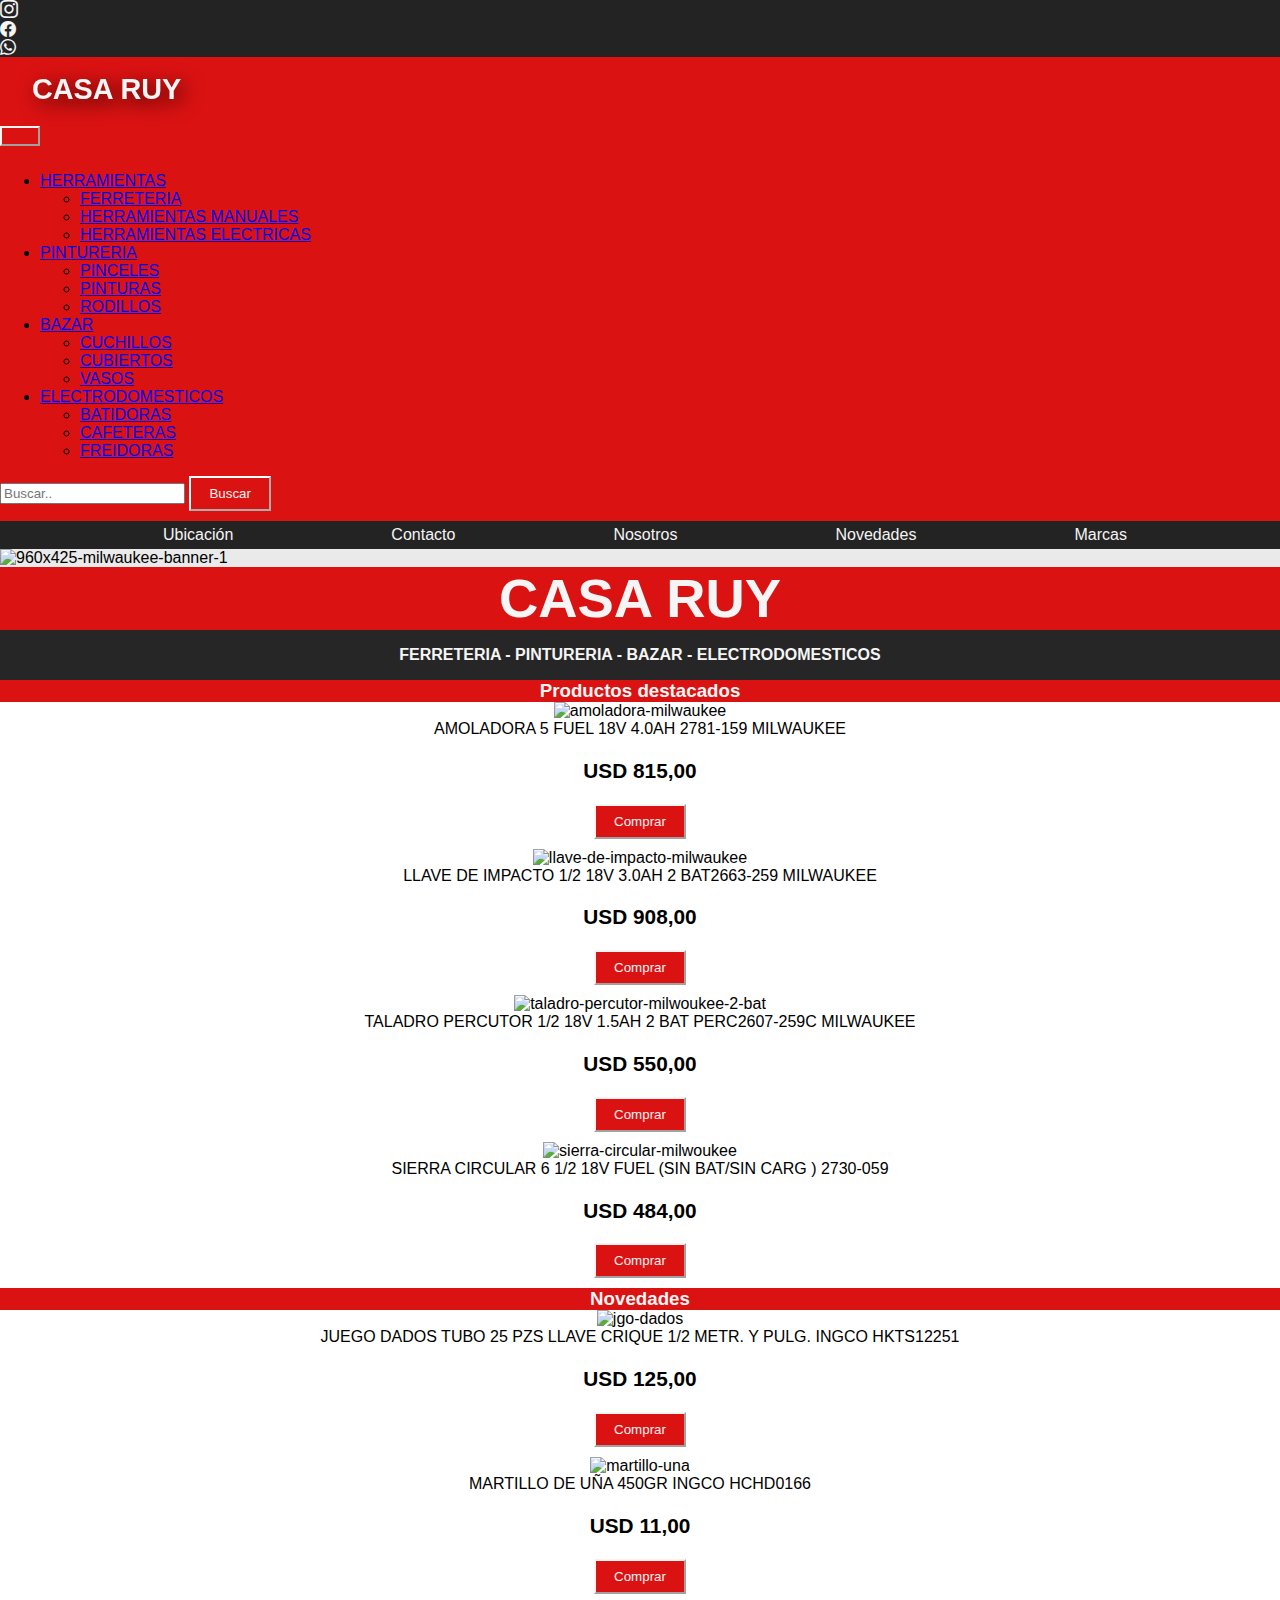
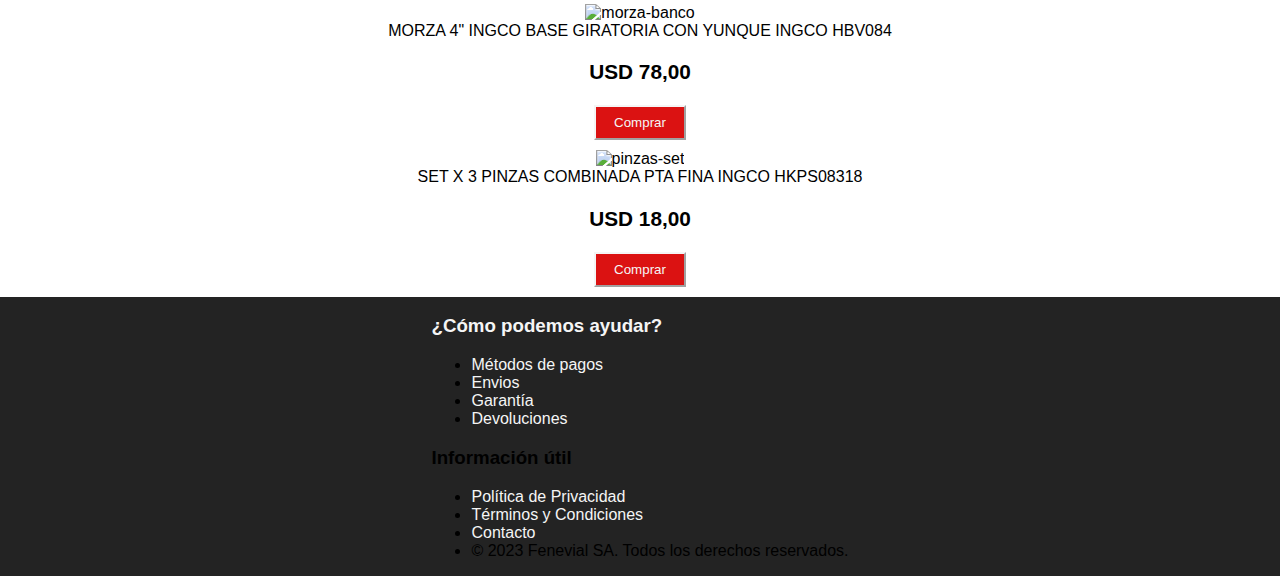
==== index.html @ f8785364 "Adaptacion a sass" ====
<!DOCTYPE html>
<html lang="en">
<head>
    <meta charset="UTF-8">
    <meta name="viewport" content="width=device-width, initial-scale=1.0">
    <link href="https://cdn.jsdelivr.net/npm/bootstrap@5.3.2/dist/css/bootstrap.min.css" rel="stylesheet" integrity="sha384-T3c6CoIi6uLrA9TneNEoa7RxnatzjcDSCmG1MXxSR1GAsXEV/Dwwykc2MPK8M2HN" crossorigin="anonymous">
    <link rel="stylesheet" href="https://cdn.jsdelivr.net/npm/bootstrap-icons@1.11.1/font/bootstrap-icons.css">
    <link rel="stylesheet" href="css/styles.css">
    <title>Casa Ruy</title>
</head>
<body>

    <header>
        <section class="container" id="redes">
            <div class="row">
                <div class="col-4"><a href="https://www.instagram.com/casaruy/"><i class="bi bi-instagram"></i></a></div>
                <div class="col-4"><a href="https://m.facebook.com/p/Casa-Ruy-100064864756439/"><i class="bi bi-facebook"></i></a></div>
                <div class="col-4"><a href=""><i class="bi bi-whatsapp"></i></a></div>
            </div>
        </section>
        <div class="logo"><a href="../index.html">CASA RUY</a></div></div>

        <nav class="navbar navbar-expand-lg">
            <div class="container">
                
                
            <div class="container">
              
              <button class="navbar-toggler" type="button" data-bs-toggle="collapse" data-bs-target="#navbarSupportedContent" aria-controls="navbarSupportedContent" aria-expanded="false" aria-label="Toggle navigation">
                <span class="navbar-toggler-icon"></span>
              </button>
              <div class="collapse navbar-collapse" id="navbarSupportedContent">
                <ul class="navbar-nav me-auto mb-2 mb-lg-0">
                  </li>
                  <li class="nav-item dropdown">
                    <a class="nav-link dropdown-toggle" href="#" role="button" data-bs-toggle="dropdown" aria-expanded="false">
                      HERRAMIENTAS
                    </a>
                    <ul class="dropdown-menu">
                      <li><a class="dropdown-item" href="#">FERRETERIA</a></li>
                      <li><a class="dropdown-item" href="#">HERRAMIENTAS MANUALES</a></li>
                      <li><a class="dropdown-item" href="#">HERRAMIENTAS ELECTRICAS</a></li>
                    </ul>
                    <li class="nav-item dropdown">
                        <a class="nav-link dropdown-toggle" href="#" role="button" data-bs-toggle="dropdown" aria-expanded="false">
                          PINTURERIA
                        </a>
                        <ul class="dropdown-menu">
                          <li><a class="dropdown-item" href="#">PINCELES</a></li>
                          <li><a class="dropdown-item" href="#">PINTURAS</a></li>
                          <li><a class="dropdown-item" href="#">RODILLOS</a></li>
                        </ul>
                    <li class="nav-item dropdown">
                    <a class="nav-link dropdown-toggle" href="#" role="button" data-bs-toggle="dropdown" aria-expanded="false">
                      BAZAR
                    </a>
                    <ul class="dropdown-menu">
                      <li><a class="dropdown-item" href="#">CUCHILLOS</a></li>
                      <li><a class="dropdown-item" href="#">CUBIERTOS</a></li>
                      <li><a class="dropdown-item" href="#">VASOS</a></li>
                    </ul> 
                       <li class="nav-item dropdown">
                    <a class="nav-link dropdown-toggle" href="#" role="button" data-bs-toggle="dropdown" aria-expanded="false">
                      ELECTRODOMESTICOS
                    </a>
                    <ul class="dropdown-menu">
                      <li><a class="dropdown-item" href="#">BATIDORAS</a></li>
                      <li><a class="dropdown-item" href="#">CAFETERAS</a></li>
                      <li><a class="dropdown-item" href="#">FREIDORAS</a></li>
                    </ul>   
                    
                  </li>
                
              </div>
              <div>
                <form class="d-flex" role="search">
                    <input class="form-control me-2" type="search" placeholder="Buscar.." aria-label="Search">
                    <button class="btn btn-outline-success" type="submit">Buscar</button>
                  </form>
              </div>
            </div>
    
    
          </nav>

      <section>
        <div class="menuEnlaces">
            <a href="carpetasHTML/ubicacion.html">Ubicación</a>
            <a href="carpetasHTML/contacto.html">Contacto</a>
            <a href="carpetasHTML/nosotros.html">Nosotros</a>
            <a href="">Novedades</a>
            <a href="carpetasHTML/marcas.html">Marcas</a>
        </div>
      </section>

    </header>

    <section>
        <div class="row">
            <img src="imagenes/960x425-milwaukee-banner-1.jpg" alt="960x425-milwaukee-banner-1">
        </div>
      </section>


    <main>
        <div class="subTitulo">
            <h1>CASA RUY</h1>
        <div class="subTitulo">
            <h2>FERRETERIA - PINTURERIA - BAZAR - ELECTRODOMESTICOS</h2>
        </div>
           
            
        
        <div class="subTitulo">
            <h3>Productos destacados</h3>
        </div>

        <section class="container">
            <div class="row">
    
                <div class="col-lg-3 col-md-6 col-sm-12">
                    <div>
                        <a href=""><img src="imagenes/amoladora-milwaukee.webp" alt="amoladora-milwaukee"></a>
                    </div>
                    <div class="articulo">
                        <a href="">AMOLADORA 5 FUEL 18V 4.0AH 2781-159 MILWAUKEE</a>
                    </div>
                    <div>
                        <p>USD 815,00</p>
                    </div> 
                    <div class="boton">
                        <button>Comprar</button>
                    </div>               
                </div>
        
                <div class="col-lg-3 col-md-6 col-sm-12">
                    <div>
                        <a href=""><img src="imagenes/llave-de-impacto-milwaukee.jpg" alt="llave-de-impacto-milwaukee"></a>
                    </div>
                    <div class="articulo">
                        <a href="">LLAVE DE IMPACTO 1/2 18V 3.0AH 2 BAT2663-259 MILWAUKEE</a>
                    </div>
                    <div>
                        <p>USD 908,00</p>
                    </div>  
                    <div class="boton">
                        <button>Comprar</button>
                    </div>              
                </div>
        
                <div class="col-lg-3 col-md-6 col-sm-12">
                    <div>
                        <a href=""><img src="imagenes/taladro-percutor-milwoukee-2-bat.jpg" alt="taladro-percutor-milwoukee-2-bat"></a>
                    </div>
                    <div class="articulo">
                        <a href="">TALADRO PERCUTOR 1/2 18V 1.5AH 2 BAT PERC2607-259C MILWAUKEE</a>
                    </div>
                    <div>
                        <p>USD 550,00</p>
                    </div> 
                    <div class="boton">
                        <button>Comprar</button>
                    </div>               
                </div>
        
                <div class="col-lg-3 col-md-6 col-sm-12">
                    <div>
                        <a href=""><img src="imagenes/sierra-circular-milwoukee.webp" alt="sierra-circular-milwoukee"></a>
                    </div>
                    <div class="articulo">
                        <a href="">SIERRA CIRCULAR 6 1/2 18V FUEL (SIN BAT/SIN CARG ) 2730-059</a>
                    </div>
                    <div>
                        <p>USD 484,00</p>
                    </div>  
                    <div class="boton">
                        <button>Comprar</button>
                    </div>              
                </div>
    
            </div>
        </section>
        <div class="subTitulo">
            <h3>Novedades</h3>
        </div>
        <section class="container">
            <div class="row">

                <div class="col-lg-3 col-md-6 col-sm-12">
                    <div>
                        <a href=""><img src="imagenes/jgo-dados.jpg" alt="jgo-dados"></a>
                    </div>
                    <div class="articulo">
                        <a href="">JUEGO DADOS TUBO 25 PZS LLAVE CRIQUE 1/2 METR. Y PULG. INGCO HKTS12251</a>
                    </div>
                    <div>
                        <p>USD 125,00</p>
                    </div> 
                    <div class="boton">
                        <button>Comprar</button>
                    </div>               
                </div>
        
                <div class="col-lg-3 col-md-6 col-sm-12">
                    <div>
                        <a href=""><img src="imagenes/martillo-una.jpg" alt="martillo-una"></a>
                    </div>
                    <div class="articulo">
                        <a href="">MARTILLO DE UÑA 450GR INGCO HCHD0166</a>
                    </div>
                    <div>
                        <p>USD 11,00</p>
                    </div>  
                    <div class="boton">
                        <button>Comprar</button>
                    </div>              
                </div>
        
                <div class="col-lg-3 col-md-6 col-sm-12">
                    <div>
                        <a href=""><img src="imagenes/morza-banco.jpg" alt="morza-banco"></a>
                    </div>
                    <div class="articulo">
                        <a href="">MORZA 4" INGCO BASE GIRATORIA CON YUNQUE INGCO HBV084</a>
                    </div>
                    <div>
                        <p>USD 78,00</p>
                    </div> 
                    <div class="boton">
                        <button>Comprar</button>
                    </div>               
                </div>
        
                <div class="col-lg-3 col-md-6 col-sm-12">
                    <div>
                        <a href=""><img src="imagenes/pinzas-set.jpg" alt="pinzas-set"></a>
                    </div>
                    <div class="articulo">
                        <a href="">SET X 3 PINZAS COMBINADA PTA FINA INGCO HKPS08318</a>
                    </div>
                    <div>
                        <p>USD 18,00</p>
                    </div>  
                    <div class="boton">
                        <button>Comprar</button>
                    </div>              
                </div>
                
            </div>

            </div>
        </section>


    </main>


    <footer id="pie" class="container">
        <div class="row">
            <div class="col-lg-6 col-md-6 col-sm-12">
                <a href="carpetasHTML/ayuda.html"><h3>¿Cómo podemos ayudar?</h3></a>
                <ul>
                    <li><a href="carpetasHTML/ayuda.html#seccionPagos">Métodos de pagos</a></li>
                    <li><a href="carpetasHTML/ayuda.html#seccionEnvios">Envios</a></li>
                    <li><a href="carpetasHTML/ayuda.html#seccionGarantia">Garantía</a></li>
                    <li><a href="carpetasHTML/ayuda.html#seccionDevoluciones">Devoluciones</a></li>
                </ul>
            </div>
            <div class="col-lg-6 col-md-6 col-sm-12">
                <h3>Información útil</h3>
                    <ul>
                        <li><a href="">Política de Privacidad</a></li>
                        <li><a href="">Términos y Condiciones</a></li>
                        <li><a href="">Contacto</a></li>
                        <li>&copy; 2023 Fenevial SA. Todos los derechos reservados.</li>
                    </ul>
            </div>

        </div>
    </footer>
 
    

    <script src="https://cdn.jsdelivr.net/npm/bootstrap@5.3.2/dist/js/bootstrap.bundle.min.js" integrity="sha384-C6RzsynM9kWDrMNeT87bh95OGNyZPhcTNXj1NW7RuBCsyN/o0jlpcV8Qyq46cDfL" crossorigin="anonymous"></script>

</body>
</html>
---- css/styles.css ----
/* line 5, ../tercerPreEntregaAlbertoLaitano/sass/styles.scss */
body {
  margin: 0;
  font-family: Arial, Helvetica, sans-serif;
  background-color: #eaeaea;
}

/* line 14, ../tercerPreEntregaAlbertoLaitano/sass/styles.scss */
.container {
  max-width: 100%;
}

/* ---------------HEADER----------------*/
/* line 21, ../tercerPreEntregaAlbertoLaitano/sass/styles.scss */
#redes {
  background-color: rgba(0, 0, 0, 0.852);
  display: flex;
  flex-direction: row;
}

/* line 28, ../tercerPreEntregaAlbertoLaitano/sass/styles.scss */
.col-4 a i {
  color: whitesmoke;
  font-size: medium;
  transition: transform 0.3s;
}

/* line 32, ../tercerPreEntregaAlbertoLaitano/sass/styles.scss */
.col-4 a i:hover {
  font-size: large;
}

@media (min-width: 992px) {
  /* line 40, ../tercerPreEntregaAlbertoLaitano/sass/styles.scss */
  .navbar-expand-lg {
    flex-wrap: wrap;
  }
}

/* line 45, ../tercerPreEntregaAlbertoLaitano/sass/styles.scss */
.navbar {
  background-color: #db1212 !important;
}

/* line 48, ../tercerPreEntregaAlbertoLaitano/sass/styles.scss */
.container {
  background: #db1212;
}

/* line 52, ../tercerPreEntregaAlbertoLaitano/sass/styles.scss */
.logo {
  background-color: #db1212;
  padding: 1rem;
}

/* line 56, ../tercerPreEntregaAlbertoLaitano/sass/styles.scss */
.logo a {
  padding: 1rem;
  color: whitesmoke;
  font-size: 1.8rem;
  font-family: Verdana, Geneva, Tahoma, sans-serif;
  font-weight: bold;
  text-decoration: none;
  filter: drop-shadow(5px 5px 10px #260000);
  transition: 0.3s;
}

/* line 66, ../tercerPreEntregaAlbertoLaitano/sass/styles.scss */
.logo a:hover {
  font-size: xx-large;
}

/* line 73, ../tercerPreEntregaAlbertoLaitano/sass/styles.scss */
.navbar-toggler {
  color: whitesmoke;
  border-color: whitesmoke;
}

/* line 78, ../tercerPreEntregaAlbertoLaitano/sass/styles.scss */
.navbar-nav {
  --bs-nav-link-color: whitesmoke;
}

/* line 83, ../tercerPreEntregaAlbertoLaitano/sass/styles.scss */
.nav-item :hover {
  font-weight: bold;
}

/* line 87, ../tercerPreEntregaAlbertoLaitano/sass/styles.scss */
.btn {
  color: whitesmoke;
  border-color: white;
}

/* line 92, ../tercerPreEntregaAlbertoLaitano/sass/styles.scss */
.btn-outline-success {
  --bs-btn-color: rgb(143, 9, 9);
  --bs-btn-border-color: rgb(143, 9, 9);
  --bs-btn-hover-color: #fff;
  --bs-btn-hover-bg: rgb(143, 9, 9);
  --bs-btn-hover-border-color: whitesmoke;
  --bs-btn-focus-shadow-rgb: 25,135,84;
  --bs-btn-active-color: #fff;
  --bs-btn-active-bg: rgb(143, 9, 9);
  --bs-btn-active-border-color: rgb(143, 9, 9);
  --bs-btn-active-shadow: inset 0 3px 5px rgba(0, 0, 0, 0.125);
  --bs-btn-disabled-color: rgb(143, 9, 9);
  --bs-btn-disabled-bg: transparent;
  --bs-btn-disabled-border-color: rgb(143, 9, 9);
  --bs-gradient: none;
}

/* line 110, ../tercerPreEntregaAlbertoLaitano/sass/styles.scss */
.menuEnlaces {
  width: 100%;
  background-color: rgba(0, 0, 0, 0.852);
  display: flex;
  justify-content: space-evenly;
  padding: 5px;
}

/* line 116, ../tercerPreEntregaAlbertoLaitano/sass/styles.scss */
.menuEnlaces a {
  color: whitesmoke;
  text-decoration: none;
}

/* line 119, ../tercerPreEntregaAlbertoLaitano/sass/styles.scss */
.menuEnlaces a:hover {
  font-weight: bold;
}

/* line 127, ../tercerPreEntregaAlbertoLaitano/sass/styles.scss */
.subTitulo h1 {
  background-color: #db1212;
  color: whitesmoke;
  margin: 0;
  text-align: center;
  font-weight: bolder;
  font-size: 340%;
}

/* line 135, ../tercerPreEntregaAlbertoLaitano/sass/styles.scss */
.subTitulo h2 {
  background: rgba(0, 0, 0, 0.852);
  color: whitesmoke;
  margin: 0;
  padding: 1rem;
  text-align: center;
  font-size: 100%;
  font-weight: bolder;
}

/* line 144, ../tercerPreEntregaAlbertoLaitano/sass/styles.scss */
.subTitulo h3 {
  background: #db1212;
  color: whitesmoke;
  margin: 0;
  text-align: center;
  font-weight: bolder;
}

/* ---------------MAIN----------------*/
/* line 165, ../tercerPreEntregaAlbertoLaitano/sass/styles.scss */
main div {
  background-color: white;
  text-align: center;
}

/* line 169, ../tercerPreEntregaAlbertoLaitano/sass/styles.scss */
main img {
  width: 100%;
}

/* line 172, ../tercerPreEntregaAlbertoLaitano/sass/styles.scss */
main a {
  color: black;
  text-decoration: none;
}

/* line 176, ../tercerPreEntregaAlbertoLaitano/sass/styles.scss */
main p {
  font-weight: bold;
  font-size: 130%;
}

/* line 184, ../tercerPreEntregaAlbertoLaitano/sass/styles.scss */
.articulo :hover {
  font-weight: bold;
  color: #db1212;
}

/* line 189, ../tercerPreEntregaAlbertoLaitano/sass/styles.scss */
button {
  background-color: #db1212;
  border-color: whitesmoke;
  color: whitesmoke;
  padding: 8px;
  padding-left: 18px;
  padding-right: 18px;
  margin-bottom: 10px;
}

/* line 199, ../tercerPreEntregaAlbertoLaitano/sass/styles.scss */
.boton :hover {
  font-weight: bold;
  background-color: #8f0909;
}

/* ---------------FOOTER----------------*/
/* line 204, ../tercerPreEntregaAlbertoLaitano/sass/styles.scss */
#pie {
  max-width: 100%;
  background-color: rgba(0, 0, 0, 0.852);
  display: flex;
  justify-content: space-evenly;
}

/* line 209, ../tercerPreEntregaAlbertoLaitano/sass/styles.scss */
#pie a {
  text-decoration: none;
  color: whitesmoke;
}

/* line 216, ../tercerPreEntregaAlbertoLaitano/sass/styles.scss */
footer a :hover {
  font-weight: bold;
}

/* line 219, ../tercerPreEntregaAlbertoLaitano/sass/styles.scss */
footer li :hover {
  font-weight: bold;
}

/* ---------------CONTACTO----------------*/
/* line 234, ../tercerPreEntregaAlbertoLaitano/sass/styles.scss */
.formularioContacto {
  margin: 10px;
}

/* ---------------UBICACION----------------*/
/* line 243, ../tercerPreEntregaAlbertoLaitano/sass/styles.scss */
.ubicacion {
  background-color: #eaeaea;
}

/* line 245, ../tercerPreEntregaAlbertoLaitano/sass/styles.scss */
.ubicacion h2 {
  text-align: start;
}

/* line 248, ../tercerPreEntregaAlbertoLaitano/sass/styles.scss */
.ubicacion h1 {
  margin-left: 60%;
  background-color: #db1212;
  color: whitesmoke;
}

/* line 253, ../tercerPreEntregaAlbertoLaitano/sass/styles.scss */
.ubicacion table {
  margin: auto;
}

/* line 256, ../tercerPreEntregaAlbertoLaitano/sass/styles.scss */
.ubicacion iframe {
  max-width: 100%;
}

/* ---------------NOSOTROS----------------*/
/* line 268, ../tercerPreEntregaAlbertoLaitano/sass/styles.scss */
.parrafo {
  font-size: medium;
  font-weight: lighter;
}

/* ---------------AYUDA----------------*/
/* line 280, ../tercerPreEntregaAlbertoLaitano/sass/styles.scss */
.ayuda h2 {
  text-align: center;
  margin: 1.5rem;
  font-weight: bold;
}

/* ---------------MARCAS----------------*/
/* line 290, ../tercerPreEntregaAlbertoLaitano/sass/styles.scss */
.galeria {
  display: flex;
  overflow: hidden;
  transition: 0.3s;
}

/* line 294, ../tercerPreEntregaAlbertoLaitano/sass/styles.scss */
.galeria:hover {
  transform: scale(1.2);
  filter: saturate(200%);
}

/*# sourceMappingURL=styles.css.map */
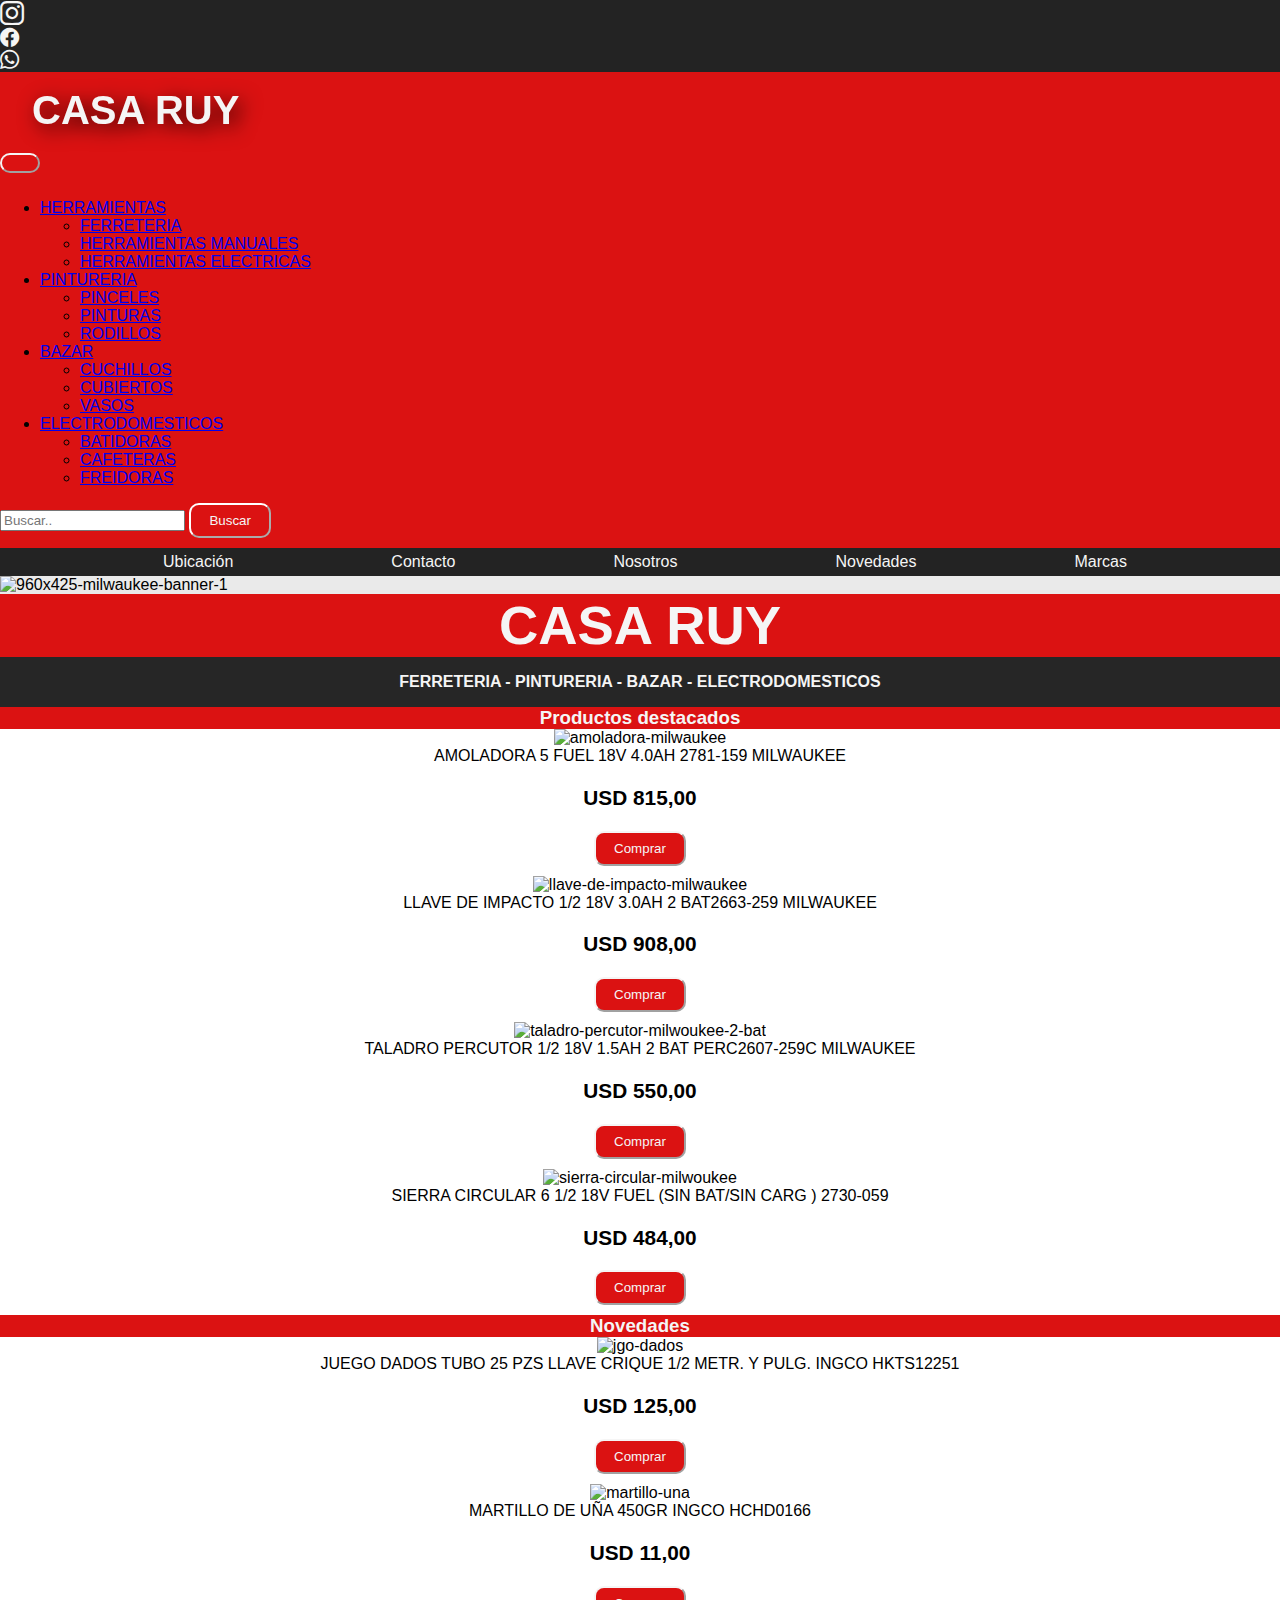
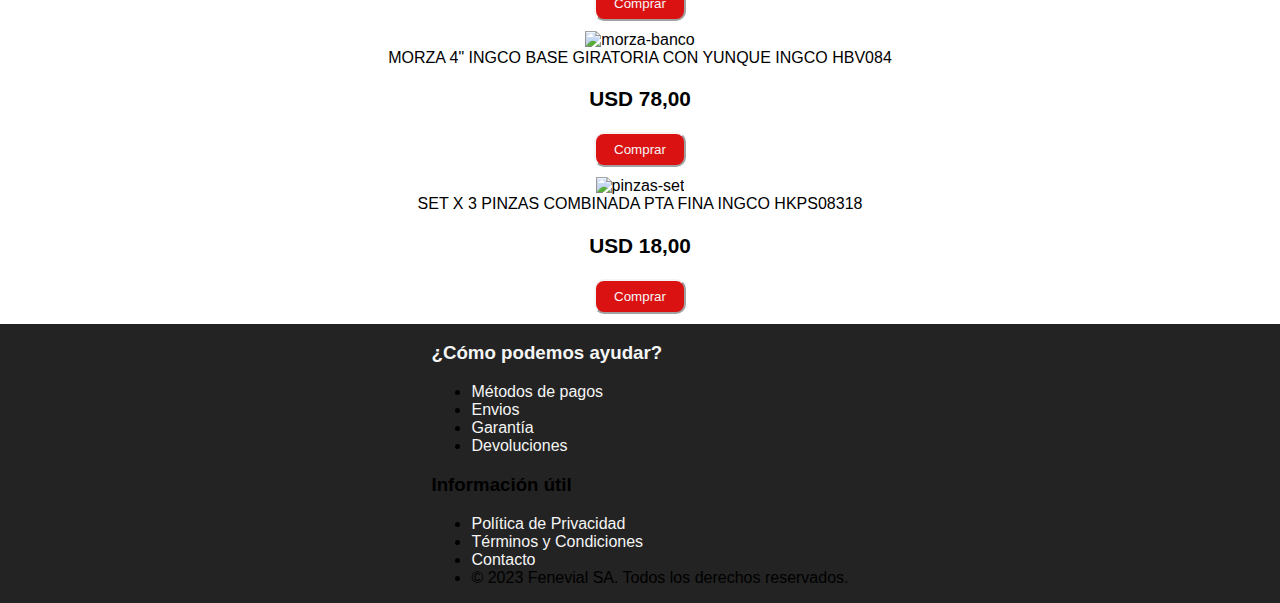
==== commit 99521a85: "Meta descriptions y css" ====
--- a/index.html
+++ b/index.html
@@ -3,6 +3,7 @@
 <head>
     <meta charset="UTF-8">
     <meta name="viewport" content="width=device-width, initial-scale=1.0">
+    <meta name="description" content="Descubre la mejor selección de productos de ferretería, pinturería, electrodomésticos y bazar en nuestra tienda en línea. Encuentra herramientas de alta calidad, pinturas de colores vibrantes, electrodomésticos modernos y todo lo que necesitas para tu hogar. Compra ahora y mejora tu vida en casa!">
     <link href="https://cdn.jsdelivr.net/npm/bootstrap@5.3.2/dist/css/bootstrap.min.css" rel="stylesheet" integrity="sha384-T3c6CoIi6uLrA9TneNEoa7RxnatzjcDSCmG1MXxSR1GAsXEV/Dwwykc2MPK8M2HN" crossorigin="anonymous">
     <link rel="stylesheet" href="https://cdn.jsdelivr.net/npm/bootstrap-icons@1.11.1/font/bootstrap-icons.css">
     <link rel="stylesheet" href="css/styles.css">
@@ -15,7 +16,7 @@
             <div class="row">
                 <div class="col-4"><a href="https://www.instagram.com/casaruy/"><i class="bi bi-instagram"></i></a></div>
                 <div class="col-4"><a href="https://m.facebook.com/p/Casa-Ruy-100064864756439/"><i class="bi bi-facebook"></i></a></div>
-                <div class="col-4"><a href=""><i class="bi bi-whatsapp"></i></a></div>
+                <div class="col-4"><a href="https://www.whatsapp.com/"><i class="bi bi-whatsapp"></i></a></div>
             </div>
         </section>
         <div class="logo"><a href="../index.html">CASA RUY</a></div></div>
--- a/css/styles.css
+++ b/css/styles.css
@@ -21,13 +21,13 @@
 /* line 28, ../tercerPreEntregaAlbertoLaitano/sass/styles.scss */
 .col-4 a i {
   color: whitesmoke;
-  font-size: medium;
+  font-size: larger;
   transition: transform 0.3s;
 }
 
 /* line 32, ../tercerPreEntregaAlbertoLaitano/sass/styles.scss */
 .col-4 a i:hover {
-  font-size: large;
+  font-size: x-large;
 }
 
 @media (min-width: 992px) {
@@ -57,7 +57,7 @@
 .logo a {
   padding: 1rem;
   color: whitesmoke;
-  font-size: 1.8rem;
+  font-size: 2.5rem;
   font-family: Verdana, Geneva, Tahoma, sans-serif;
   font-weight: bold;
   text-decoration: none;
@@ -67,7 +67,7 @@
 
 /* line 66, ../tercerPreEntregaAlbertoLaitano/sass/styles.scss */
 .logo a:hover {
-  font-size: xx-large;
+  font-size: 3.5rem;
 }
 
 /* line 73, ../tercerPreEntregaAlbertoLaitano/sass/styles.scss */
@@ -199,16 +199,17 @@
   padding-left: 18px;
   padding-right: 18px;
   margin-bottom: 10px;
-}
-
-/* line 199, ../tercerPreEntregaAlbertoLaitano/sass/styles.scss */
+  border-radius: 10px;
+}
+
+/* line 201, ../tercerPreEntregaAlbertoLaitano/sass/styles.scss */
 .boton :hover {
   font-weight: bold;
   background-color: #8f0909;
 }
 
 /* ---------------FOOTER----------------*/
-/* line 204, ../tercerPreEntregaAlbertoLaitano/sass/styles.scss */
+/* line 206, ../tercerPreEntregaAlbertoLaitano/sass/styles.scss */
 #pie {
   max-width: 100%;
   background-color: rgba(0, 0, 0, 0.852);
@@ -216,83 +217,92 @@
   justify-content: space-evenly;
 }
 
-/* line 209, ../tercerPreEntregaAlbertoLaitano/sass/styles.scss */
+/* line 211, ../tercerPreEntregaAlbertoLaitano/sass/styles.scss */
 #pie a {
   text-decoration: none;
   color: whitesmoke;
 }
 
-/* line 216, ../tercerPreEntregaAlbertoLaitano/sass/styles.scss */
+/* line 218, ../tercerPreEntregaAlbertoLaitano/sass/styles.scss */
 footer a :hover {
   font-weight: bold;
 }
 
-/* line 219, ../tercerPreEntregaAlbertoLaitano/sass/styles.scss */
+/* line 221, ../tercerPreEntregaAlbertoLaitano/sass/styles.scss */
 footer li :hover {
   font-weight: bold;
 }
 
 /* ---------------CONTACTO----------------*/
-/* line 234, ../tercerPreEntregaAlbertoLaitano/sass/styles.scss */
+/* line 236, ../tercerPreEntregaAlbertoLaitano/sass/styles.scss */
 .formularioContacto {
-  margin: 10px;
+  margin: 3rem;
+  text-align: center;
 }
 
 /* ---------------UBICACION----------------*/
-/* line 243, ../tercerPreEntregaAlbertoLaitano/sass/styles.scss */
+/* line 247, ../tercerPreEntregaAlbertoLaitano/sass/styles.scss */
 .ubicacion {
   background-color: #eaeaea;
 }
 
-/* line 245, ../tercerPreEntregaAlbertoLaitano/sass/styles.scss */
+/* line 249, ../tercerPreEntregaAlbertoLaitano/sass/styles.scss */
+.ubicacion h1 {
+  text-align: start;
+}
+
+/* line 252, ../tercerPreEntregaAlbertoLaitano/sass/styles.scss */
 .ubicacion h2 {
-  text-align: start;
-}
-
-/* line 248, ../tercerPreEntregaAlbertoLaitano/sass/styles.scss */
-.ubicacion h1 {
   margin-left: 60%;
   background-color: #db1212;
   color: whitesmoke;
 }
 
-/* line 253, ../tercerPreEntregaAlbertoLaitano/sass/styles.scss */
+/* line 257, ../tercerPreEntregaAlbertoLaitano/sass/styles.scss */
 .ubicacion table {
   margin: auto;
 }
 
-/* line 256, ../tercerPreEntregaAlbertoLaitano/sass/styles.scss */
+/* line 260, ../tercerPreEntregaAlbertoLaitano/sass/styles.scss */
 .ubicacion iframe {
   max-width: 100%;
 }
 
 /* ---------------NOSOTROS----------------*/
-/* line 268, ../tercerPreEntregaAlbertoLaitano/sass/styles.scss */
+/* line 272, ../tercerPreEntregaAlbertoLaitano/sass/styles.scss */
 .parrafo {
+  background-color: #eaeaea;
   font-size: medium;
   font-weight: lighter;
 }
 
 /* ---------------AYUDA----------------*/
-/* line 280, ../tercerPreEntregaAlbertoLaitano/sass/styles.scss */
-.ayuda h2 {
+/* line 285, ../tercerPreEntregaAlbertoLaitano/sass/styles.scss */
+.ayuda h1 {
   text-align: center;
   margin: 1.5rem;
   font-weight: bold;
 }
 
 /* ---------------MARCAS----------------*/
-/* line 290, ../tercerPreEntregaAlbertoLaitano/sass/styles.scss */
+/* line 298, ../tercerPreEntregaAlbertoLaitano/sass/styles.scss */
 .galeria {
+  background-color: #eaeaea;
   display: flex;
   overflow: hidden;
   transition: 0.3s;
 }
 
-/* line 294, ../tercerPreEntregaAlbertoLaitano/sass/styles.scss */
+/* line 303, ../tercerPreEntregaAlbertoLaitano/sass/styles.scss */
 .galeria:hover {
   transform: scale(1.2);
   filter: saturate(200%);
 }
 
+/* line 309, ../tercerPreEntregaAlbertoLaitano/sass/styles.scss */
+.titulo {
+  background-color: #eaeaea;
+  margin: 2rem;
+}
+
 /*# sourceMappingURL=styles.css.map */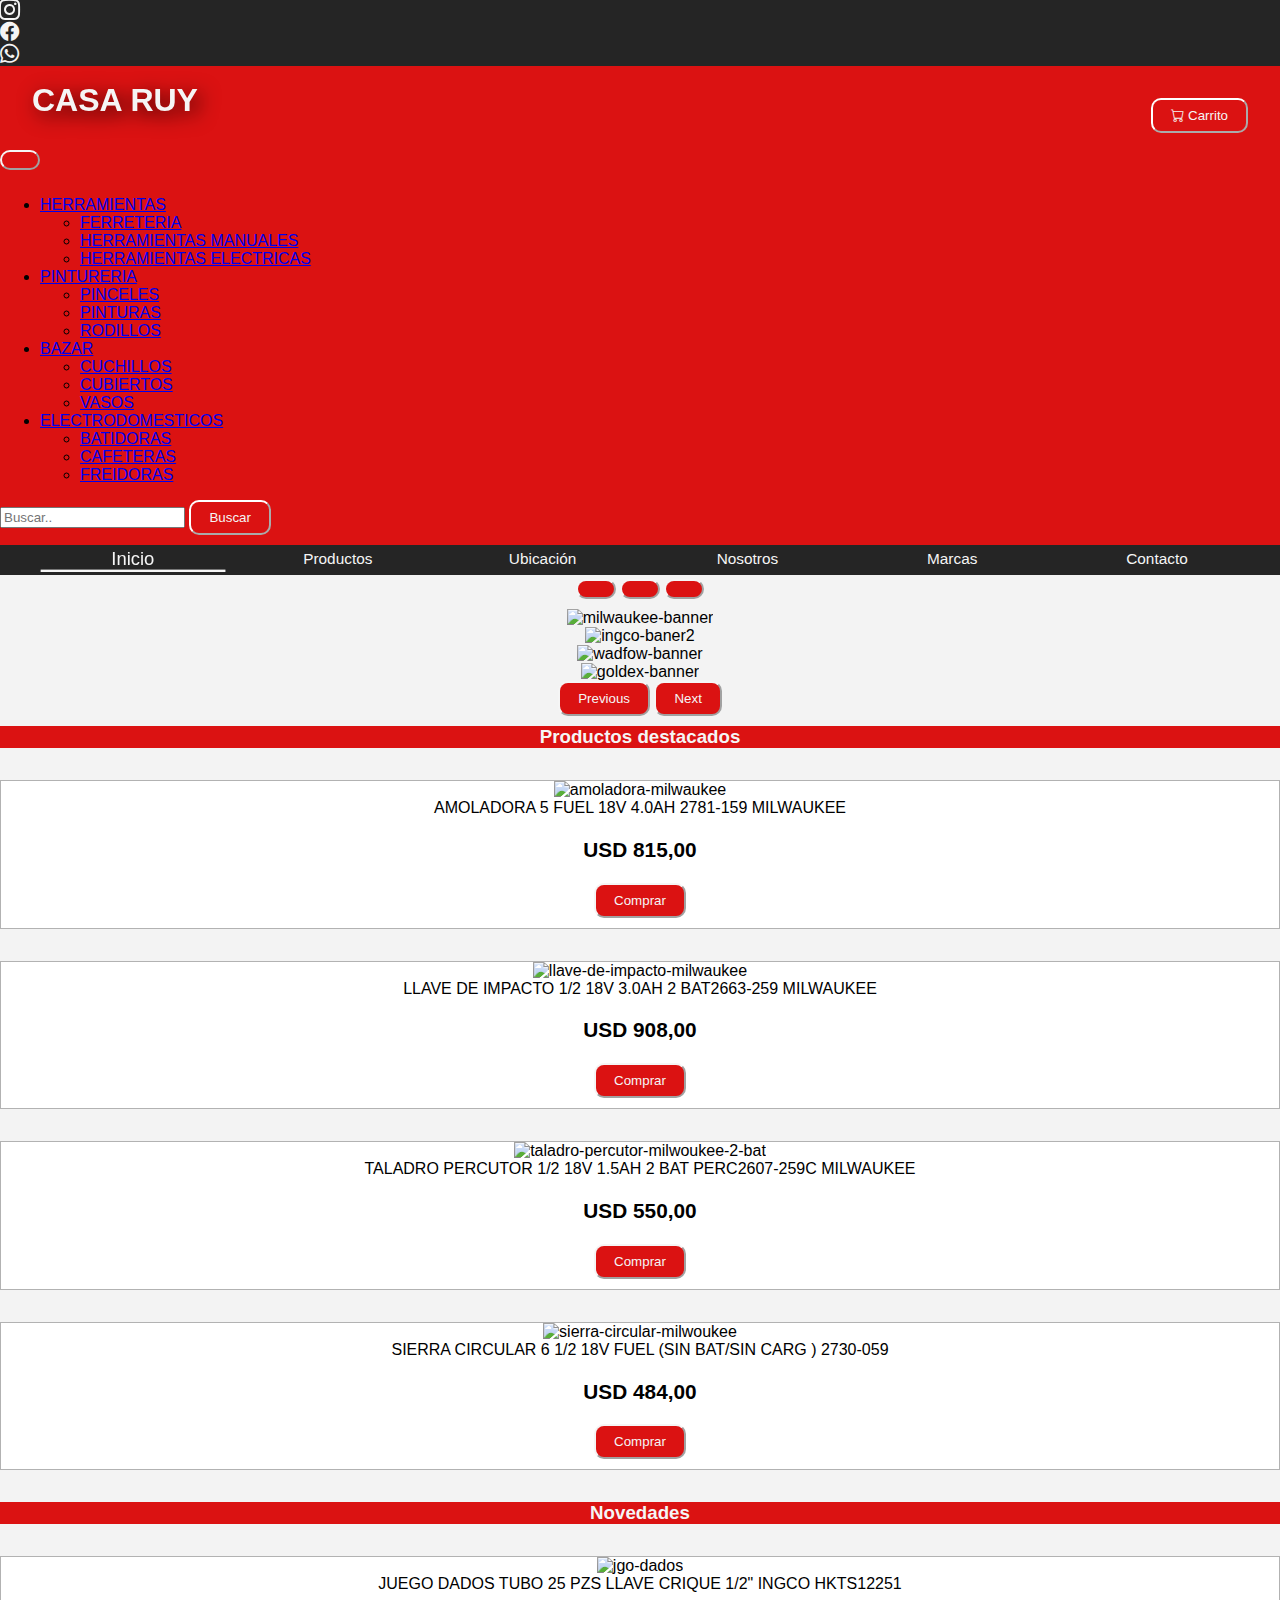
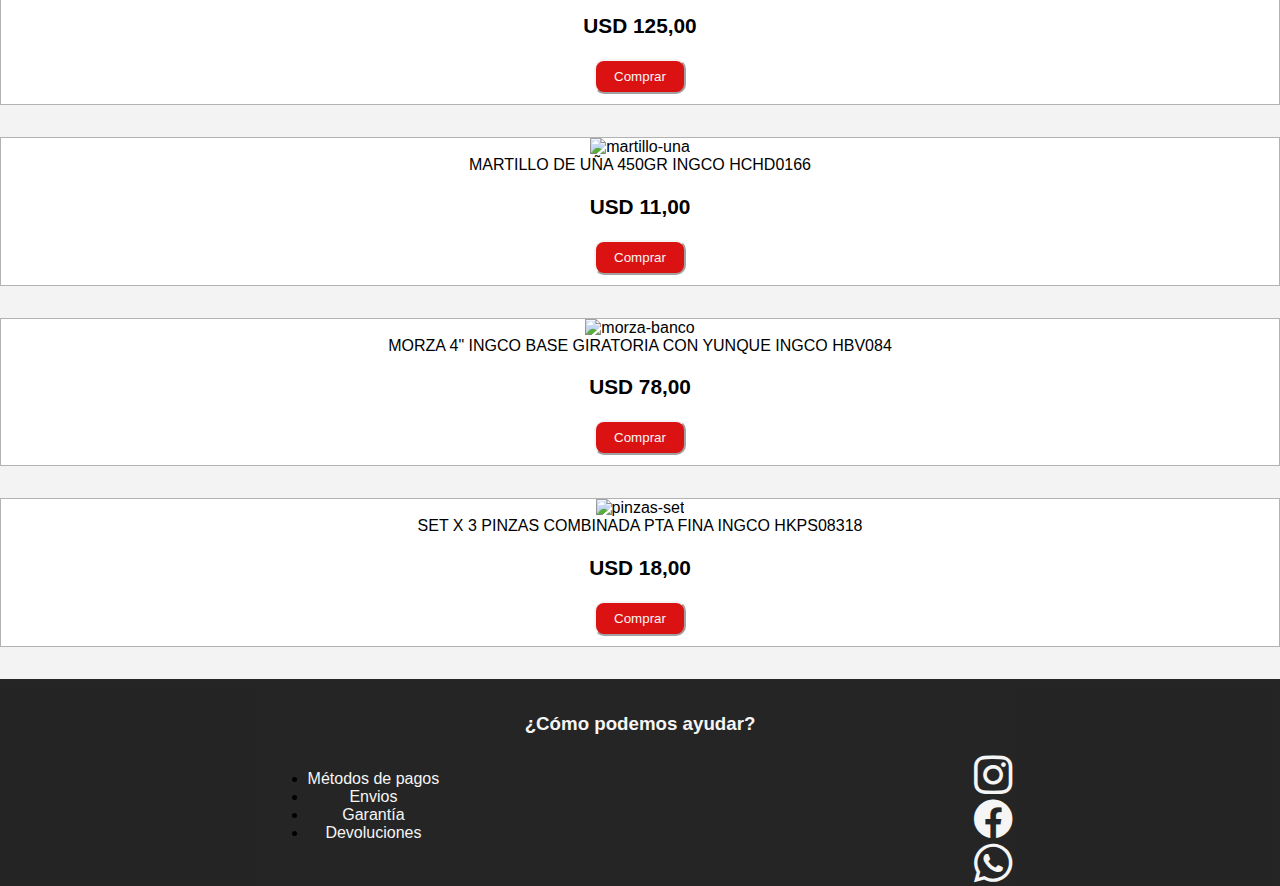
==== commit 46e1ef31: "Carpeta articulosHTML c/ sus archivos, css y rutas" ====
--- a/index.html
+++ b/index.html
@@ -6,7 +6,8 @@
     <meta name="description" content="Descubre la mejor selección de productos de ferretería, pinturería, electrodomésticos y bazar en nuestra tienda en línea. Encuentra herramientas de alta calidad, pinturas de colores vibrantes, electrodomésticos modernos y todo lo que necesitas para tu hogar. Compra ahora y mejora tu vida en casa!">
     <link href="https://cdn.jsdelivr.net/npm/bootstrap@5.3.2/dist/css/bootstrap.min.css" rel="stylesheet" integrity="sha384-T3c6CoIi6uLrA9TneNEoa7RxnatzjcDSCmG1MXxSR1GAsXEV/Dwwykc2MPK8M2HN" crossorigin="anonymous">
     <link rel="stylesheet" href="https://cdn.jsdelivr.net/npm/bootstrap-icons@1.11.1/font/bootstrap-icons.css">
-    <link rel="stylesheet" href="css/styles.css">
+    <link rel="stylesheet" href="../css/styles.css">
+    <link rel="icon" href="imagenes/icono-titulo.webp" type="image/webp">
     <title>Casa Ruy</title>
 </head>
 <body>
@@ -14,12 +15,16 @@
     <header>
         <section class="container" id="redes">
             <div class="row">
-                <div class="col-4"><a href="https://www.instagram.com/casaruy/"><i class="bi bi-instagram"></i></a></div>
-                <div class="col-4"><a href="https://m.facebook.com/p/Casa-Ruy-100064864756439/"><i class="bi bi-facebook"></i></a></div>
-                <div class="col-4"><a href="https://www.whatsapp.com/"><i class="bi bi-whatsapp"></i></a></div>
+                <div class="col-4 iconos-redes"><a href="https://www.instagram.com/casaruy/" target="_blank"><i class="bi bi-instagram"></i></a></div>
+                <div class="col-4 iconos-redes"><a href="https://m.facebook.com/p/Casa-Ruy-100064864756439/" target="_blank"><i class="bi bi-facebook"></i></a></div>
+                <div class="col-4 iconos-redes"><a href="https://www.whatsapp.com/" target="_blank"><i class="bi bi-whatsapp"></i></a></div>
             </div>
         </section>
-        <div class="logo"><a href="../index.html">CASA RUY</a></div></div>
+        <div class="contenedor-logo">
+            <div class="logo"><a href="../index.html">CASA RUY</a></div>
+            <div class="btn-carrito"><button class="btn btn-outline-success"><i class="bi bi-cart"></i> Carrito</button></div>
+        </div>
+        
 
         <nav class="navbar navbar-expand-lg">
             <div class="container">
@@ -85,199 +90,234 @@
           </nav>
 
       <section>
-        <div class="menuEnlaces">
-            <a href="carpetasHTML/ubicacion.html">Ubicación</a>
-            <a href="carpetasHTML/contacto.html">Contacto</a>
-            <a href="carpetasHTML/nosotros.html">Nosotros</a>
-            <a href="">Novedades</a>
-            <a href="carpetasHTML/marcas.html">Marcas</a>
+        <div>
+            <div class="col menuEnlaces">
+                <div id="index" class="enlace"><a href="index.html">Inicio</a></div>
+                <div class="enlace"><a href="carpetasHTML/productos.html">Productos</a></div>
+                <div class="enlace"><a href="carpetasHTML/ubicacion.html">Ubicación</a></div>
+                <div class="enlace"><a href="carpetasHTML/nosotros.html">Nosotros</a></div>
+                <div class="enlace"><a href="carpetasHTML/marcas.html">Marcas</a></div>
+                <div class="enlace"><a href="carpetasHTML/contacto.html">Contacto</a></div>                 
+            </div>
         </div>
+        
       </section>
-
+      
     </header>
 
-    <section>
-        <div class="row">
-            <img src="imagenes/960x425-milwaukee-banner-1.jpg" alt="960x425-milwaukee-banner-1">
-        </div>
-      </section>
-
-
+    
     <main>
-        <div class="subTitulo">
-            <h1>CASA RUY</h1>
-        <div class="subTitulo">
-            <h2>FERRETERIA - PINTURERIA - BAZAR - ELECTRODOMESTICOS</h2>
-        </div>
-           
-            
+        <section>
+            <div id="carouselExampleIndicators" class="carousel slide">
+                <div class="carousel-indicators">
+                  <button type="button" data-bs-target="#carouselExampleIndicators" data-bs-slide-to="0" class="active" aria-current="true" aria-label="Slide 1"></button>
+                  <button type="button" data-bs-target="#carouselExampleIndicators" data-bs-slide-to="1" aria-label="Slide 2"></button>
+                  <button type="button" data-bs-target="#carouselExampleIndicators" data-bs-slide-to="2" aria-label="Slide 3"></button>
+                </div>
+                <div class="carousel-inner carrusel">
+                  <div class="carousel-item active">
+                    <img src="imagenes/banners/960x425-milwaukee-banner-1.webp" class="d-block w-100" alt="milwaukee-banner">
+                  </div>
+                  <div class="carousel-item">
+                    <img src="imagenes/banners/banner-ingco2.webp" class="d-block w-100" alt="ingco-baner2">
+                  </div>
+                  <div class="carousel-item">
+                    <img src="imagenes/banners/banner-wadfow.webp" class="d-block w-100" alt="wadfow-banner">
+                  </div>
+                  <div class="carousel-item">
+                    <img src="imagenes/banners/goldex-banner (1).webp" class="d-block w-100" alt="goldex-banner">
+                  </div>
+                </div>
+                <button class="carousel-control-prev" type="button" data-bs-target="#carouselExampleIndicators" data-bs-slide="prev">
+                  <span class="carousel-control-prev-icon" aria-hidden="true"></span>
+                  <span class="visually-hidden">Previous</span>
+                </button>
+                <button class="carousel-control-next" type="button" data-bs-target="#carouselExampleIndicators" data-bs-slide="next">
+                  <span class="carousel-control-next-icon" aria-hidden="true"></span>
+                  <span class="visually-hidden">Next</span>
+                </button>
+              </div>
+        </section>
+
+
+        <section>
+            <div class="subTitulo"><h3>Productos destacados</h3></div>
+            <div class="container">
+                <div class="row">
+                    <div class="col-lg-3 col-md-6 col-sm-12">
+                        <div class="articulo-completo">
+                            <div class="articulo-img">
+                                <a href="carpetasHTML/articulosHTML/amoladora-5-fuel-milwaukee.html"><img src="../imagenes/productos/amoladora-milwaukee.webp" alt="amoladora-milwaukee"></a>
+                            </div>
+                            <div class="articulo">
+                                <a href="carpetasHTML/articulosHTML/amoladora-5-fuel-milwaukee.html">AMOLADORA 5 FUEL 18V 4.0AH 2781-159 MILWAUKEE</a>
+                            </div>
+                            <div>
+                                <p>USD 815,00</p>
+                            </div> 
+                            <div class="boton">
+                                <button>Comprar</button>
+                            </div>
+                        </div>                                      
+                    </div>
+            
+                    <div class="col-lg-3 col-md-6 col-sm-12">
+                        <div class="articulo-completo">
+                            <div class="articulo-img">
+                                <a href="carpetasHTML/articulosHTML/llave-impacto-milwaukee.html"><img src="../imagenes/productos/llave-de-impacto-milwaukee.webp" alt="llave-de-impacto-milwaukee"></a>
+                            </div>
+                            <div class="articulo">
+                                <a href="carpetasHTML/articulosHTML/llave-impacto-milwaukee.html">LLAVE DE IMPACTO 1/2 18V 3.0AH 2 BAT2663-259 MILWAUKEE</a>
+                            </div>
+                            <div>
+                                <p>USD 908,00</p>
+                            </div>  
+                            <div class="boton">
+                                <button>Comprar</button>
+                            </div>          
+                        </div>                         
+                    </div>
+            
+                    <div class="col-lg-3 col-md-6 col-sm-12">
+                        <div class="articulo-completo">
+                            <div class="articulo-img">
+                                <a href="carpetasHTML/articulosHTML/taladro-percutor-bat-milwaukee.html"><img src="../imagenes/productos/taladro-percutor-milwoukee-2-bat.webp" alt="taladro-percutor-milwoukee-2-bat"></a>
+                            </div>
+                            <div class="articulo">
+                                <a href="carpetasHTML/articulosHTML/taladro-percutor-bat-milwaukee.html">TALADRO PERCUTOR 1/2 18V 1.5AH 2 BAT PERC2607-259C MILWAUKEE</a>
+                            </div>
+                            <div>
+                                <p>USD 550,00</p>
+                            </div> 
+                            <div class="boton">
+                                <button>Comprar</button>
+                            </div>        
+                        </div>                             
+                    </div>
+            
+                    <div class="col-lg-3 col-md-6 col-sm-12">
+                        <div class="articulo-completo">
+                            <div class="articulo-img">
+                                <a href="carpetasHTML/articulosHTML/sierra-circular-milwaukee.html"><img src="../imagenes/productos/sierra-circular-milwoukee.webp" alt="sierra-circular-milwoukee"></a>
+                            </div>
+                            <div class="articulo">
+                            <a href="carpetasHTML/articulosHTML/sierra-circular-milwaukee.html">SIERRA CIRCULAR 6 1/2 18V FUEL (SIN BAT/SIN CARG ) 2730-059</a>
+                             </div>
+                             <div>
+                                <p>USD 484,00</p>
+                            </div>  
+                            <div class="boton">
+                                <button>Comprar</button>
+                            </div>         
+                        </div>
+                             
+                    </div>
         
-        <div class="subTitulo">
-            <h3>Productos destacados</h3>
-        </div>
-
-        <section class="container">
-            <div class="row">
-    
-                <div class="col-lg-3 col-md-6 col-sm-12">
-                    <div>
-                        <a href=""><img src="imagenes/amoladora-milwaukee.webp" alt="amoladora-milwaukee"></a>
-                    </div>
-                    <div class="articulo">
-                        <a href="">AMOLADORA 5 FUEL 18V 4.0AH 2781-159 MILWAUKEE</a>
-                    </div>
-                    <div>
-                        <p>USD 815,00</p>
-                    </div> 
-                    <div class="boton">
-                        <button>Comprar</button>
+                </div>
+            </div>   
+            
+        </section>
+        
+        <section>
+            <div class="subTitulo"><h3>Novedades</h3></div>
+            <div class="container">
+                <div class="row">
+
+                    <div class="col-lg-3 col-md-6 col-sm-12">
+                        <div class="articulo-completo">
+                            <div class="articulo-img">
+                                <a href="carpetasHTML/articulosHTML/jgo-dados-25pz-ingco.html"><img src="../imagenes/productos/jgo-dados.webp" alt="jgo-dados"></a>
+                            </div>
+                            <div class="articulo">
+                                <a href="carpetasHTML/articulosHTML/jgo-dados-25pz-ingco.html">JUEGO DADOS TUBO 25 PZS LLAVE CRIQUE 1/2" INGCO HKTS12251</a>
+                            </div>
+                            <div>
+                                <p>USD 125,00</p>
+                            </div> 
+                            <div class="boton">
+                                <button>Comprar</button>
+                            </div> 
+                        </div>
+                                      
+                    </div>
+            
+                    <div class="col-lg-3 col-md-6 col-sm-12">
+                        <div class="articulo-completo">
+                            <div class="articulo-img">
+                                <a href="carpetasHTML/articulosHTML/martillo-una-ingco.html"><img src="../imagenes/productos/martillo-una.webp" alt="martillo-una"></a>
+                            </div>
+                            <div class="articulo">
+                                <a href="carpetasHTML/articulosHTML/martillo-una-ingco.html">MARTILLO DE UÑA 450GR INGCO HCHD0166</a>
+                            </div>
+                            <div>
+                                <p>USD 11,00</p>
+                            </div>  
+                            <div class="boton">
+                                <button>Comprar</button>
+                            </div> 
+                        </div>                                   
+                    </div>
+            
+                    <div class="col-lg-3 col-md-6 col-sm-12">
+                        <div class="articulo-completo">
+                            <div class="articulo-img">
+                                <a href="carpetasHTML/articulosHTML/morza-ingco.html"><img src="../imagenes/productos//morza-banco.webp" alt="morza-banco"></a>
+                            </div>
+                            <div class="articulo">
+                                <a href="carpetasHTML/articulosHTML/morza-ingco.html">MORZA 4" INGCO BASE GIRATORIA CON YUNQUE INGCO HBV084</a>
+                            </div>
+                            <div>
+                                <p>USD 78,00</p>
+                            </div> 
+                            <div class="boton">
+                                <button>Comprar</button>
+                            </div>         
+                        </div>                            
+                    </div>
+            
+                    <div class="col-lg-3 col-md-6 col-sm-12">
+                        <div class="articulo-completo">
+                            <div class="articulo-img">
+                                <a href="carpetasHTML/articulosHTML/set-pinzas-ingco.html"><img src="../imagenes/productos/pinzas-set.webp" alt="pinzas-set"></a>
+                            </div>
+                            <div class="articulo">
+                                <a href="carpetasHTML/articulosHTML/set-pinzas-ingco.html">SET X 3 PINZAS COMBINADA PTA FINA INGCO HKPS08318</a>
+                            </div>
+                            <div>
+                                <p>USD 18,00</p>
+                            </div>  
+                            <div class="boton">
+                                <button>Comprar</button>
+                            </div>     
+                        </div>                               
                     </div>               
                 </div>
-        
-                <div class="col-lg-3 col-md-6 col-sm-12">
-                    <div>
-                        <a href=""><img src="imagenes/llave-de-impacto-milwaukee.jpg" alt="llave-de-impacto-milwaukee"></a>
-                    </div>
-                    <div class="articulo">
-                        <a href="">LLAVE DE IMPACTO 1/2 18V 3.0AH 2 BAT2663-259 MILWAUKEE</a>
-                    </div>
-                    <div>
-                        <p>USD 908,00</p>
-                    </div>  
-                    <div class="boton">
-                        <button>Comprar</button>
-                    </div>              
-                </div>
-        
-                <div class="col-lg-3 col-md-6 col-sm-12">
-                    <div>
-                        <a href=""><img src="imagenes/taladro-percutor-milwoukee-2-bat.jpg" alt="taladro-percutor-milwoukee-2-bat"></a>
-                    </div>
-                    <div class="articulo">
-                        <a href="">TALADRO PERCUTOR 1/2 18V 1.5AH 2 BAT PERC2607-259C MILWAUKEE</a>
-                    </div>
-                    <div>
-                        <p>USD 550,00</p>
-                    </div> 
-                    <div class="boton">
-                        <button>Comprar</button>
-                    </div>               
-                </div>
-        
-                <div class="col-lg-3 col-md-6 col-sm-12">
-                    <div>
-                        <a href=""><img src="imagenes/sierra-circular-milwoukee.webp" alt="sierra-circular-milwoukee"></a>
-                    </div>
-                    <div class="articulo">
-                        <a href="">SIERRA CIRCULAR 6 1/2 18V FUEL (SIN BAT/SIN CARG ) 2730-059</a>
-                    </div>
-                    <div>
-                        <p>USD 484,00</p>
-                    </div>  
-                    <div class="boton">
-                        <button>Comprar</button>
-                    </div>              
-                </div>
-    
             </div>
         </section>
-        <div class="subTitulo">
-            <h3>Novedades</h3>
-        </div>
-        <section class="container">
-            <div class="row">
-
-                <div class="col-lg-3 col-md-6 col-sm-12">
-                    <div>
-                        <a href=""><img src="imagenes/jgo-dados.jpg" alt="jgo-dados"></a>
-                    </div>
-                    <div class="articulo">
-                        <a href="">JUEGO DADOS TUBO 25 PZS LLAVE CRIQUE 1/2 METR. Y PULG. INGCO HKTS12251</a>
-                    </div>
-                    <div>
-                        <p>USD 125,00</p>
-                    </div> 
-                    <div class="boton">
-                        <button>Comprar</button>
-                    </div>               
-                </div>
-        
-                <div class="col-lg-3 col-md-6 col-sm-12">
-                    <div>
-                        <a href=""><img src="imagenes/martillo-una.jpg" alt="martillo-una"></a>
-                    </div>
-                    <div class="articulo">
-                        <a href="">MARTILLO DE UÑA 450GR INGCO HCHD0166</a>
-                    </div>
-                    <div>
-                        <p>USD 11,00</p>
-                    </div>  
-                    <div class="boton">
-                        <button>Comprar</button>
-                    </div>              
-                </div>
-        
-                <div class="col-lg-3 col-md-6 col-sm-12">
-                    <div>
-                        <a href=""><img src="imagenes/morza-banco.jpg" alt="morza-banco"></a>
-                    </div>
-                    <div class="articulo">
-                        <a href="">MORZA 4" INGCO BASE GIRATORIA CON YUNQUE INGCO HBV084</a>
-                    </div>
-                    <div>
-                        <p>USD 78,00</p>
-                    </div> 
-                    <div class="boton">
-                        <button>Comprar</button>
-                    </div>               
-                </div>
-        
-                <div class="col-lg-3 col-md-6 col-sm-12">
-                    <div>
-                        <a href=""><img src="imagenes/pinzas-set.jpg" alt="pinzas-set"></a>
-                    </div>
-                    <div class="articulo">
-                        <a href="">SET X 3 PINZAS COMBINADA PTA FINA INGCO HKPS08318</a>
-                    </div>
-                    <div>
-                        <p>USD 18,00</p>
-                    </div>  
-                    <div class="boton">
-                        <button>Comprar</button>
-                    </div>              
-                </div>
-                
-            </div>
-
-            </div>
-        </section>
 
 
     </main>
 
 
-    <footer id="pie" class="container">
-        <div class="row">
-            <div class="col-lg-6 col-md-6 col-sm-12">
-                <a href="carpetasHTML/ayuda.html"><h3>¿Cómo podemos ayudar?</h3></a>
-                <ul>
-                    <li><a href="carpetasHTML/ayuda.html#seccionPagos">Métodos de pagos</a></li>
-                    <li><a href="carpetasHTML/ayuda.html#seccionEnvios">Envios</a></li>
-                    <li><a href="carpetasHTML/ayuda.html#seccionGarantia">Garantía</a></li>
-                    <li><a href="carpetasHTML/ayuda.html#seccionDevoluciones">Devoluciones</a></li>
-                </ul>
-            </div>
-            <div class="col-lg-6 col-md-6 col-sm-12">
-                <h3>Información útil</h3>
+    <footer>
+        <div class="pie-de-pagina">
+            <div><a href="carpetasHTML/ayuda.html"><h3>¿Cómo podemos ayudar?</h3></a></div>
+            <div class="pie">
+                <div>
                     <ul>
-                        <li><a href="">Política de Privacidad</a></li>
-                        <li><a href="">Términos y Condiciones</a></li>
-                        <li><a href="">Contacto</a></li>
-                        <li>&copy; 2023 Fenevial SA. Todos los derechos reservados.</li>
+                        <li class="pie-font"><a href="carpetasHTML/ayuda.html#seccionPagos">Métodos de pagos</a></li>
+                        <li class="pie-font"><a href="carpetasHTML/ayuda.html#seccionEnvios">Envios</a></li>
+                        <li class="pie-font"><a href="carpetasHTML/ayuda.html#seccionGarantia">Garantía</a></li>
+                        <li class="pie-font"><a href="carpetasHTML/ayuda.html#seccionDevoluciones">Devoluciones</a></li>
                     </ul>
-            </div>
-
-        </div>
+                </div>     
+                <div class="row">
+                        <div class="col-4 iconos-redes iconos-redes-pie"><a href="https://www.instagram.com/casaruy/" target="_blank"><i class="bi bi-instagram"></i></a></div>
+                        <div class="col-4 iconos-redes iconos-redes-pie"><a href="https://m.facebook.com/p/Casa-Ruy-100064864756439/" target="_blank"><i class="bi bi-facebook"></i></a></div>
+                        <div class="col-4 iconos-redes iconos-redes-pie"><a href="https://www.whatsapp.com/" target="_blank"><i class="bi bi-whatsapp"></i></a></div>
+                </div> 
+            </div>       
+       </div>
     </footer>
  
     
--- a/css/styles.css
+++ b/css/styles.css
@@ -2,7 +2,7 @@
 body {
   margin: 0;
   font-family: Arial, Helvetica, sans-serif;
-  background-color: #eaeaea;
+  background-color: #f3f3f3;
 }
 
 /* line 14, ../tercerPreEntregaAlbertoLaitano/sass/styles.scss */
@@ -25,39 +25,47 @@
   transition: transform 0.3s;
 }
 
-/* line 32, ../tercerPreEntregaAlbertoLaitano/sass/styles.scss */
-.col-4 a i:hover {
-  font-size: x-large;
+/* line 34, ../tercerPreEntregaAlbertoLaitano/sass/styles.scss */
+.iconos-redes {
+  transition: o 0.3s;
+}
+
+/* line 36, ../tercerPreEntregaAlbertoLaitano/sass/styles.scss */
+.iconos-redes:hover {
+  transform: scale(1.1);
 }
 
 @media (min-width: 992px) {
-  /* line 40, ../tercerPreEntregaAlbertoLaitano/sass/styles.scss */
+  /* line 44, ../tercerPreEntregaAlbertoLaitano/sass/styles.scss */
   .navbar-expand-lg {
     flex-wrap: wrap;
   }
 }
 
-/* line 45, ../tercerPreEntregaAlbertoLaitano/sass/styles.scss */
+/* line 49, ../tercerPreEntregaAlbertoLaitano/sass/styles.scss */
 .navbar {
   background-color: #db1212 !important;
 }
 
-/* line 48, ../tercerPreEntregaAlbertoLaitano/sass/styles.scss */
-.container {
-  background: #db1212;
-}
-
-/* line 52, ../tercerPreEntregaAlbertoLaitano/sass/styles.scss */
-.logo {
+/* line 55, ../tercerPreEntregaAlbertoLaitano/sass/styles.scss */
+.contenedor-logo {
+  height: 5rem;
+  background-color: #db1212;
+  display: flex;
+  justify-content: space-between;
+}
+
+/* line 60, ../tercerPreEntregaAlbertoLaitano/sass/styles.scss */
+.contenedor-logo .logo {
   background-color: #db1212;
   padding: 1rem;
 }
 
-/* line 56, ../tercerPreEntregaAlbertoLaitano/sass/styles.scss */
-.logo a {
+/* line 63, ../tercerPreEntregaAlbertoLaitano/sass/styles.scss */
+.contenedor-logo .logo a {
   padding: 1rem;
   color: whitesmoke;
-  font-size: 2.5rem;
+  font-size: 2rem;
   font-family: Verdana, Geneva, Tahoma, sans-serif;
   font-weight: bold;
   text-decoration: none;
@@ -65,34 +73,58 @@
   transition: 0.3s;
 }
 
-/* line 66, ../tercerPreEntregaAlbertoLaitano/sass/styles.scss */
-.logo a:hover {
-  font-size: 3.5rem;
-}
-
 /* line 73, ../tercerPreEntregaAlbertoLaitano/sass/styles.scss */
+.contenedor-logo .logo a:hover {
+  font-size: 2.5rem;
+}
+
+/* line 78, ../tercerPreEntregaAlbertoLaitano/sass/styles.scss */
+.contenedor-logo .btn-carrito {
+  margin-top: 2rem;
+  margin-right: 2rem;
+}
+
+@media (max-width: 480px) {
+  /* line 87, ../tercerPreEntregaAlbertoLaitano/sass/styles.scss */
+  .contenedor-logo .logo a {
+    padding: 1rem;
+    font-size: 1.5rem;
+    transition: 0.3s;
+  }
+  /* line 91, ../tercerPreEntregaAlbertoLaitano/sass/styles.scss */
+  .contenedor-logo .logo a:hover {
+    font-size: 1.8rem;
+  }
+  /* line 96, ../tercerPreEntregaAlbertoLaitano/sass/styles.scss */
+  .contenedor-logo .btn-carrito {
+    margin-top: 1rem;
+    margin-right: 2rem;
+  }
+}
+
+/* line 106, ../tercerPreEntregaAlbertoLaitano/sass/styles.scss */
 .navbar-toggler {
   color: whitesmoke;
   border-color: whitesmoke;
 }
 
-/* line 78, ../tercerPreEntregaAlbertoLaitano/sass/styles.scss */
+/* line 111, ../tercerPreEntregaAlbertoLaitano/sass/styles.scss */
 .navbar-nav {
   --bs-nav-link-color: whitesmoke;
 }
 
-/* line 83, ../tercerPreEntregaAlbertoLaitano/sass/styles.scss */
+/* line 116, ../tercerPreEntregaAlbertoLaitano/sass/styles.scss */
 .nav-item :hover {
   font-weight: bold;
 }
 
-/* line 87, ../tercerPreEntregaAlbertoLaitano/sass/styles.scss */
+/* line 120, ../tercerPreEntregaAlbertoLaitano/sass/styles.scss */
 .btn {
   color: whitesmoke;
   border-color: white;
 }
 
-/* line 92, ../tercerPreEntregaAlbertoLaitano/sass/styles.scss */
+/* line 125, ../tercerPreEntregaAlbertoLaitano/sass/styles.scss */
 .btn-outline-success {
   --bs-btn-color: rgb(143, 9, 9);
   --bs-btn-border-color: rgb(143, 9, 9);
@@ -110,7 +142,7 @@
   --bs-gradient: none;
 }
 
-/* line 110, ../tercerPreEntregaAlbertoLaitano/sass/styles.scss */
+/* line 143, ../tercerPreEntregaAlbertoLaitano/sass/styles.scss */
 .menuEnlaces {
   width: 100%;
   background-color: rgba(0, 0, 0, 0.852);
@@ -119,18 +151,63 @@
   padding: 5px;
 }
 
-/* line 116, ../tercerPreEntregaAlbertoLaitano/sass/styles.scss */
+/* line 149, ../tercerPreEntregaAlbertoLaitano/sass/styles.scss */
+.menuEnlaces .enlace {
+  text-align: center;
+  font-size: 1.2vw;
+  width: 12%;
+  transition: 0.3s;
+}
+
+/* line 154, ../tercerPreEntregaAlbertoLaitano/sass/styles.scss */
+.menuEnlaces .enlace:hover {
+  transform: scale(1.2);
+  background-color: rgba(187, 185, 185, 0.247);
+}
+
+/* line 159, ../tercerPreEntregaAlbertoLaitano/sass/styles.scss */
 .menuEnlaces a {
   color: whitesmoke;
   text-decoration: none;
 }
 
-/* line 119, ../tercerPreEntregaAlbertoLaitano/sass/styles.scss */
-.menuEnlaces a:hover {
-  font-weight: bold;
-}
-
-/* line 127, ../tercerPreEntregaAlbertoLaitano/sass/styles.scss */
+/* line 166, ../tercerPreEntregaAlbertoLaitano/sass/styles.scss */
+#index {
+  transform: scale(1.2);
+  border-bottom: solid 2px whitesmoke;
+}
+
+/* line 171, ../tercerPreEntregaAlbertoLaitano/sass/styles.scss */
+#ubicacion {
+  transform: scale(1.2);
+  border-bottom: solid 2px whitesmoke;
+}
+
+/* line 176, ../tercerPreEntregaAlbertoLaitano/sass/styles.scss */
+#contacto {
+  transform: scale(1.2);
+  border-bottom: solid 2px whitesmoke;
+}
+
+/* line 181, ../tercerPreEntregaAlbertoLaitano/sass/styles.scss */
+#nosotros {
+  transform: scale(1.2);
+  border-bottom: solid 2px whitesmoke;
+}
+
+/* line 186, ../tercerPreEntregaAlbertoLaitano/sass/styles.scss */
+#productos {
+  transform: scale(1.2);
+  border-bottom: solid 2px whitesmoke;
+}
+
+/* line 190, ../tercerPreEntregaAlbertoLaitano/sass/styles.scss */
+#marcas {
+  transform: scale(1.2);
+  border-bottom: solid 2px whitesmoke;
+}
+
+/* line 197, ../tercerPreEntregaAlbertoLaitano/sass/styles.scss */
 .subTitulo h1 {
   background-color: #db1212;
   color: whitesmoke;
@@ -140,7 +217,7 @@
   font-size: 340%;
 }
 
-/* line 135, ../tercerPreEntregaAlbertoLaitano/sass/styles.scss */
+/* line 205, ../tercerPreEntregaAlbertoLaitano/sass/styles.scss */
 .subTitulo h2 {
   background: rgba(0, 0, 0, 0.852);
   color: whitesmoke;
@@ -151,7 +228,7 @@
   font-weight: bolder;
 }
 
-/* line 144, ../tercerPreEntregaAlbertoLaitano/sass/styles.scss */
+/* line 214, ../tercerPreEntregaAlbertoLaitano/sass/styles.scss */
 .subTitulo h3 {
   background: #db1212;
   color: whitesmoke;
@@ -161,36 +238,51 @@
 }
 
 /* ---------------MAIN----------------*/
-/* line 165, ../tercerPreEntregaAlbertoLaitano/sass/styles.scss */
+/* line 235, ../tercerPreEntregaAlbertoLaitano/sass/styles.scss */
 main div {
-  background-color: white;
-  text-align: center;
-}
-
-/* line 169, ../tercerPreEntregaAlbertoLaitano/sass/styles.scss */
-main img {
-  width: 100%;
-}
-
-/* line 172, ../tercerPreEntregaAlbertoLaitano/sass/styles.scss */
+  text-align: center;
+}
+
+/* line 239, ../tercerPreEntregaAlbertoLaitano/sass/styles.scss */
 main a {
   color: black;
   text-decoration: none;
 }
 
-/* line 176, ../tercerPreEntregaAlbertoLaitano/sass/styles.scss */
+/* line 243, ../tercerPreEntregaAlbertoLaitano/sass/styles.scss */
 main p {
   font-weight: bold;
   font-size: 130%;
 }
 
-/* line 184, ../tercerPreEntregaAlbertoLaitano/sass/styles.scss */
+/* line 250, ../tercerPreEntregaAlbertoLaitano/sass/styles.scss */
+.articulo-completo {
+  background-color: white;
+  border: solid 1px #b2b2b2;
+  transition: 0.3s;
+  margin-top: 2rem;
+  margin-bottom: 2rem;
+  height: 90%;
+}
+
+/* line 257, ../tercerPreEntregaAlbertoLaitano/sass/styles.scss */
+.articulo-completo:hover {
+  transform: scale(1.1);
+}
+
+/* line 261, ../tercerPreEntregaAlbertoLaitano/sass/styles.scss */
+.articulo-completo .articulo-img img {
+  max-width: 70%;
+}
+
+/* line 267, ../tercerPreEntregaAlbertoLaitano/sass/styles.scss */
 .articulo :hover {
   font-weight: bold;
   color: #db1212;
-}
-
-/* line 189, ../tercerPreEntregaAlbertoLaitano/sass/styles.scss */
+  height: 100%;
+}
+
+/* line 273, ../tercerPreEntregaAlbertoLaitano/sass/styles.scss */
 button {
   background-color: #db1212;
   border-color: whitesmoke;
@@ -202,106 +294,246 @@
   border-radius: 10px;
 }
 
-/* line 201, ../tercerPreEntregaAlbertoLaitano/sass/styles.scss */
+/* line 285, ../tercerPreEntregaAlbertoLaitano/sass/styles.scss */
 .boton :hover {
   font-weight: bold;
   background-color: #8f0909;
 }
 
+/* line 290, ../tercerPreEntregaAlbertoLaitano/sass/styles.scss */
+.carrusel {
+  max-width: 100%;
+  overflow: hidden;
+}
+
+/* line 293, ../tercerPreEntregaAlbertoLaitano/sass/styles.scss */
+.carrusel img {
+  max-width: 100%;
+  height: auto;
+}
+
+/* line 300, ../tercerPreEntregaAlbertoLaitano/sass/styles.scss */
+.descripcion-articulo {
+  background-color: white;
+}
+
+/* line 303, ../tercerPreEntregaAlbertoLaitano/sass/styles.scss */
+.descripcion-articulo h1 {
+  margin-top: 2rem;
+  font-size: 1.5rem;
+  font-weight: bold;
+}
+
+/* line 308, ../tercerPreEntregaAlbertoLaitano/sass/styles.scss */
+.descripcion-articulo p {
+  margin-top: 1rem;
+  font-size: 2rem;
+  color: #db1212;
+}
+
+/* line 313, ../tercerPreEntregaAlbertoLaitano/sass/styles.scss */
+.descripcion-articulo li {
+  text-align: start;
+}
+
+/* line 316, ../tercerPreEntregaAlbertoLaitano/sass/styles.scss */
+.descripcion-articulo img {
+  margin-top: 2rem;
+  max-width: 60%;
+}
+
 /* ---------------FOOTER----------------*/
-/* line 206, ../tercerPreEntregaAlbertoLaitano/sass/styles.scss */
-#pie {
-  max-width: 100%;
+/* line 327, ../tercerPreEntregaAlbertoLaitano/sass/styles.scss */
+.pie-de-pagina {
   background-color: rgba(0, 0, 0, 0.852);
+  padding-top: 1rem;
+  text-align: center;
+}
+
+/* line 331, ../tercerPreEntregaAlbertoLaitano/sass/styles.scss */
+.pie-de-pagina h3 {
+  transition: 0.3s;
+}
+
+/* line 333, ../tercerPreEntregaAlbertoLaitano/sass/styles.scss */
+.pie-de-pagina h3:hover {
+  transform: scale(1.3);
+}
+
+/* line 337, ../tercerPreEntregaAlbertoLaitano/sass/styles.scss */
+.pie-de-pagina a {
+  color: whitesmoke;
+  text-decoration: none;
+}
+
+/* line 343, ../tercerPreEntregaAlbertoLaitano/sass/styles.scss */
+.pie {
   display: flex;
-  justify-content: space-evenly;
-}
-
-/* line 211, ../tercerPreEntregaAlbertoLaitano/sass/styles.scss */
-#pie a {
-  text-decoration: none;
-  color: whitesmoke;
-}
-
-/* line 218, ../tercerPreEntregaAlbertoLaitano/sass/styles.scss */
-footer a :hover {
-  font-weight: bold;
-}
-
-/* line 221, ../tercerPreEntregaAlbertoLaitano/sass/styles.scss */
-footer li :hover {
-  font-weight: bold;
+  justify-content: space-around;
+  margin-top: 1rem;
+}
+
+/* line 347, ../tercerPreEntregaAlbertoLaitano/sass/styles.scss */
+.pie .pie-font {
+  transition: 0.3s;
+}
+
+/* line 349, ../tercerPreEntregaAlbertoLaitano/sass/styles.scss */
+.pie .pie-font:hover {
+  transform: scale(1.3);
+}
+
+/* line 355, ../tercerPreEntregaAlbertoLaitano/sass/styles.scss */
+.iconos-redes-pie {
+  font-size: 200%;
+}
+
+@media (max-width: 768px) {
+  /* line 360, ../tercerPreEntregaAlbertoLaitano/sass/styles.scss */
+  .pie {
+    display: flex;
+    flex-direction: column;
+  }
 }
 
 /* ---------------CONTACTO----------------*/
-/* line 236, ../tercerPreEntregaAlbertoLaitano/sass/styles.scss */
-.formularioContacto {
-  margin: 3rem;
-  text-align: center;
+/* line 373, ../tercerPreEntregaAlbertoLaitano/sass/styles.scss */
+.formulario {
+  margin-top: 2rem;
 }
 
 /* ---------------UBICACION----------------*/
-/* line 247, ../tercerPreEntregaAlbertoLaitano/sass/styles.scss */
+/* line 382, ../tercerPreEntregaAlbertoLaitano/sass/styles.scss */
 .ubicacion {
-  background-color: #eaeaea;
-}
-
-/* line 249, ../tercerPreEntregaAlbertoLaitano/sass/styles.scss */
+  background-color: #f3f3f3;
+}
+
+/* line 384, ../tercerPreEntregaAlbertoLaitano/sass/styles.scss */
 .ubicacion h1 {
   text-align: start;
 }
 
-/* line 252, ../tercerPreEntregaAlbertoLaitano/sass/styles.scss */
+/* line 387, ../tercerPreEntregaAlbertoLaitano/sass/styles.scss */
 .ubicacion h2 {
-  margin-left: 60%;
   background-color: #db1212;
   color: whitesmoke;
 }
 
-/* line 257, ../tercerPreEntregaAlbertoLaitano/sass/styles.scss */
-.ubicacion table {
-  margin: auto;
-}
-
-/* line 260, ../tercerPreEntregaAlbertoLaitano/sass/styles.scss */
-.ubicacion iframe {
+/* line 394, ../tercerPreEntregaAlbertoLaitano/sass/styles.scss */
+.local {
+  background-color: #f3f3f3;
+}
+
+/* line 396, ../tercerPreEntregaAlbertoLaitano/sass/styles.scss */
+.local .tabla {
+  background-color: #f3f3f3;
+}
+
+/* line 399, ../tercerPreEntregaAlbertoLaitano/sass/styles.scss */
+.local .mapa {
+  background-color: #f3f3f3;
+}
+
+/* line 402, ../tercerPreEntregaAlbertoLaitano/sass/styles.scss */
+.local iframe {
   max-width: 100%;
+  height: auto;
+}
+
+@media (min-width: 768px) {
+  /* line 409, ../tercerPreEntregaAlbertoLaitano/sass/styles.scss */
+  .local {
+    display: flex;
+    justify-content: space-evenly;
+  }
+  /* line 413, ../tercerPreEntregaAlbertoLaitano/sass/styles.scss */
+  .tabla {
+    margin: 1rem;
+  }
+  /* line 416, ../tercerPreEntregaAlbertoLaitano/sass/styles.scss */
+  .mapa {
+    margin: 1rem;
+  }
 }
 
 /* ---------------NOSOTROS----------------*/
-/* line 272, ../tercerPreEntregaAlbertoLaitano/sass/styles.scss */
+/* line 431, ../tercerPreEntregaAlbertoLaitano/sass/styles.scss */
+.nosotros {
+  background-color: #f3f3f3;
+  display: flex;
+  align-items: center;
+  margin-bottom: 1rem;
+}
+
+/* line 436, ../tercerPreEntregaAlbertoLaitano/sass/styles.scss */
+.nosotros img {
+  max-width: 100%;
+  max-height: 100%;
+  overflow: hidden;
+  transition: 0.3s;
+}
+
+/* line 441, ../tercerPreEntregaAlbertoLaitano/sass/styles.scss */
+.nosotros img:hover {
+  transform: scale(1.1);
+  filter: saturate(150%);
+}
+
+/* line 448, ../tercerPreEntregaAlbertoLaitano/sass/styles.scss */
 .parrafo {
-  background-color: #eaeaea;
-  font-size: medium;
-  font-weight: lighter;
+  background-color: #f3f3f3;
+}
+
+/* line 450, ../tercerPreEntregaAlbertoLaitano/sass/styles.scss */
+.parrafo p {
+  font-weight: normal;
+  margin-top: 1rem;
 }
 
 /* ---------------AYUDA----------------*/
-/* line 285, ../tercerPreEntregaAlbertoLaitano/sass/styles.scss */
-.ayuda h1 {
+/* line 463, ../tercerPreEntregaAlbertoLaitano/sass/styles.scss */
+.ayuda {
+  margin: 2rem;
+}
+
+/* line 465, ../tercerPreEntregaAlbertoLaitano/sass/styles.scss */
+.ayuda h1, .ayuda h2, .ayuda h3 {
   text-align: center;
   margin: 1.5rem;
   font-weight: bold;
 }
 
+/* line 470, ../tercerPreEntregaAlbertoLaitano/sass/styles.scss */
+.ayuda li {
+  margin-left: 3rem;
+}
+
 /* ---------------MARCAS----------------*/
-/* line 298, ../tercerPreEntregaAlbertoLaitano/sass/styles.scss */
+/* line 482, ../tercerPreEntregaAlbertoLaitano/sass/styles.scss */
 .galeria {
-  background-color: #eaeaea;
+  background-color: white;
   display: flex;
+  align-items: center;
+  margin-bottom: 1rem;
+}
+
+/* line 487, ../tercerPreEntregaAlbertoLaitano/sass/styles.scss */
+.galeria img {
+  max-width: 100%;
+  max-height: 100%;
   overflow: hidden;
   transition: 0.3s;
 }
 
-/* line 303, ../tercerPreEntregaAlbertoLaitano/sass/styles.scss */
-.galeria:hover {
-  transform: scale(1.2);
+/* line 493, ../tercerPreEntregaAlbertoLaitano/sass/styles.scss */
+.galeria img:hover {
+  transform: scale(1.4);
   filter: saturate(200%);
 }
 
-/* line 309, ../tercerPreEntregaAlbertoLaitano/sass/styles.scss */
+/* line 500, ../tercerPreEntregaAlbertoLaitano/sass/styles.scss */
 .titulo {
-  background-color: #eaeaea;
+  background-color: #f3f3f3;
   margin: 2rem;
 }
 
